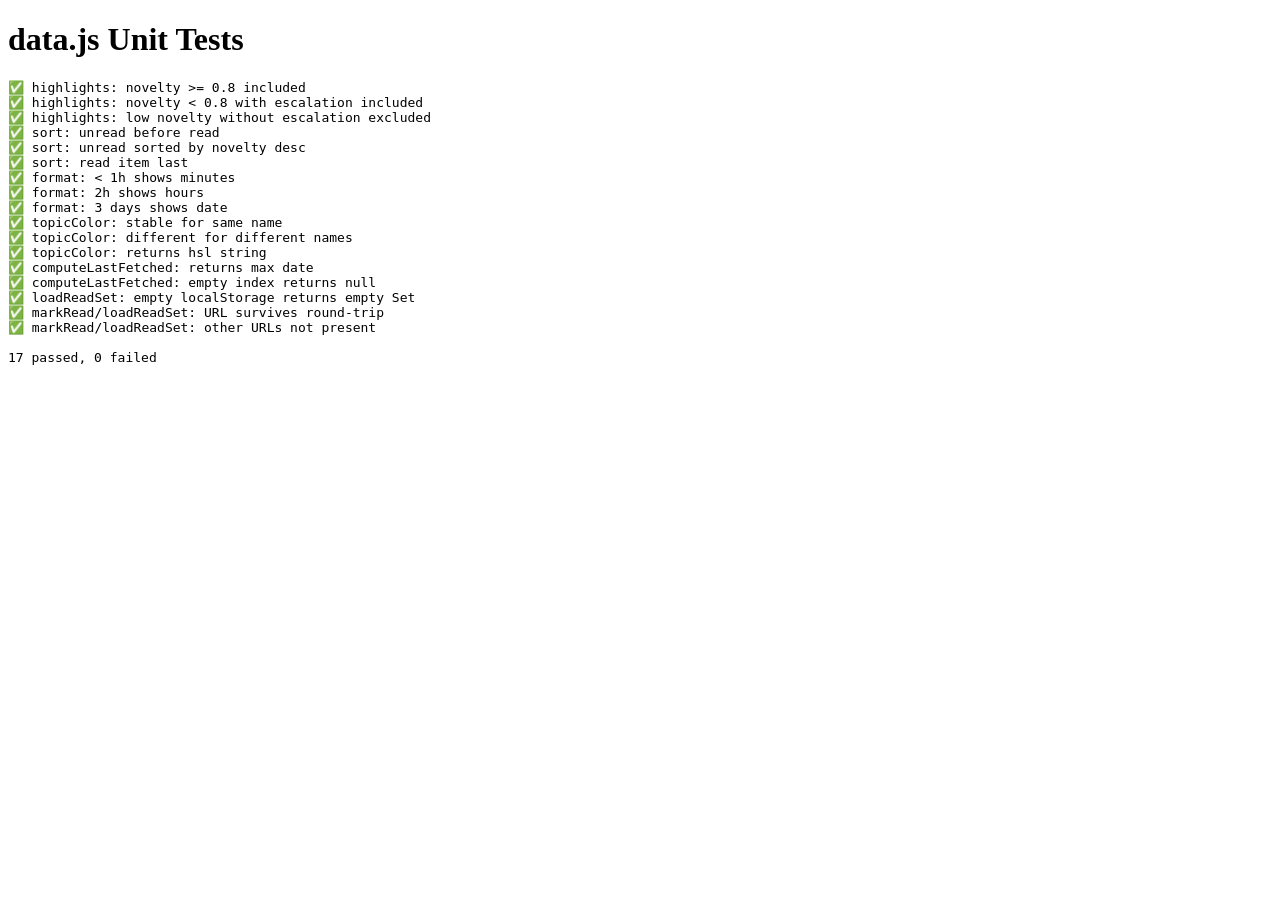
==== test.html @ f0624a24 "feat: add pure data functions with browser test harness Co-Authored-By: Claude Sonnet 4.6 <noreply@a" ====
<!DOCTYPE html>
<html lang="en">
<head><meta charset="UTF-8"><title>data.js Tests</title></head>
<body>
<h1>data.js Unit Tests</h1>
<pre id="output"></pre>
<script type="module">
const out = document.getElementById('output');
let pass = 0, fail = 0;

function assert(label, condition) {
  if (condition) {
    out.textContent += `✅ ${label}\n`;
    pass++;
  } else {
    out.textContent += `❌ ${label}\n`;
    fail++;
  }
}

function assertEqual(label, actual, expected) {
  const ok = JSON.stringify(actual) === JSON.stringify(expected);
  if (!ok) out.textContent += `   got: ${JSON.stringify(actual)}\n   exp: ${JSON.stringify(expected)}\n`;
  assert(label, ok);
}

// -- Import functions under test --
import {
  computeHighlights,
  sortResults,
  formatRelativeTime,
  topicColor,
  computeLastFetched,
  loadReadSet,
  markRead,
} from './data.js';

// ---- computeHighlights ----
{
  const results = [
    { novelty_score: 0.9, escalation_trigger: null },
    { novelty_score: 0.75, escalation_trigger: null },
    { novelty_score: 0.5, escalation_trigger: 'drop_confirmed' },
    { novelty_score: 0.85, escalation_trigger: null },
  ];
  const h = computeHighlights(results);
  assert('highlights: novelty >= 0.8 included', h.length === 3);
  assert('highlights: novelty < 0.8 with escalation included', h.some(r => r.escalation_trigger));
  assert('highlights: low novelty without escalation excluded', !h.some(r => r.novelty_score === 0.75));
}

// ---- sortResults ----
{
  const readSet = new Set(['https://b.com']);
  const results = [
    { url: 'https://a.com', novelty_score: 0.9 },
    { url: 'https://b.com', novelty_score: 0.95 }, // read
    { url: 'https://c.com', novelty_score: 0.85 },
  ];
  const sorted = sortResults(results, readSet);
  assert('sort: unread before read', !readSet.has(sorted[0].url) && !readSet.has(sorted[1].url));
  assert('sort: unread sorted by novelty desc', sorted[0].novelty_score >= sorted[1].novelty_score);
  assert('sort: read item last', readSet.has(sorted[2].url));
}

// ---- formatRelativeTime ----
{
  const now = Date.now();
  assert('format: < 1h shows minutes', formatRelativeTime(new Date(now - 30 * 60 * 1000)).endsWith('m ago'));
  assert('format: 2h shows hours', formatRelativeTime(new Date(now - 2 * 3600 * 1000)).endsWith('h ago'));
  assert('format: 3 days shows date', /[A-Z][a-z]+ \d+/.test(formatRelativeTime(new Date(now - 3 * 86400 * 1000))));
}

// ---- topicColor ----
{
  const c1 = topicColor('AI Research');
  const c2 = topicColor('AI Research');
  const c3 = topicColor('Health');
  assert('topicColor: stable for same name', c1 === c2);
  assert('topicColor: different for different names', c1 !== c3);
  assert('topicColor: returns hsl string', c1.startsWith('hsl('));
}

// ---- computeLastFetched ----
{
  const index = {
    'Topic A': [{ fetched_at: '2026-03-26T08:00:00+00:00' }],
    'Topic B': [{ fetched_at: '2026-03-26T10:00:00+00:00' }, { fetched_at: '2026-03-25T09:00:00+00:00' }],
  };
  const last = computeLastFetched(index);
  assert('computeLastFetched: returns max date', last !== null && !isNaN(last.getTime()) && last.getTime() === new Date('2026-03-26T10:00:00+00:00').getTime());
  assert('computeLastFetched: empty index returns null', computeLastFetched({}) === null);
}

// ---- loadReadSet / markRead round-trip ----
{
  localStorage.removeItem('tracker_read_urls');
  const set = loadReadSet();
  assert('loadReadSet: empty localStorage returns empty Set', set.size === 0);
  markRead(set, 'https://example.com/test');
  const reloaded = loadReadSet();
  assert('markRead/loadReadSet: URL survives round-trip', reloaded.has('https://example.com/test'));
  assert('markRead/loadReadSet: other URLs not present', !reloaded.has('https://example.com/other'));
  localStorage.removeItem('tracker_read_urls');
}

out.textContent += `\n${pass} passed, ${fail} failed\n`;
</script>
</body>
</html>
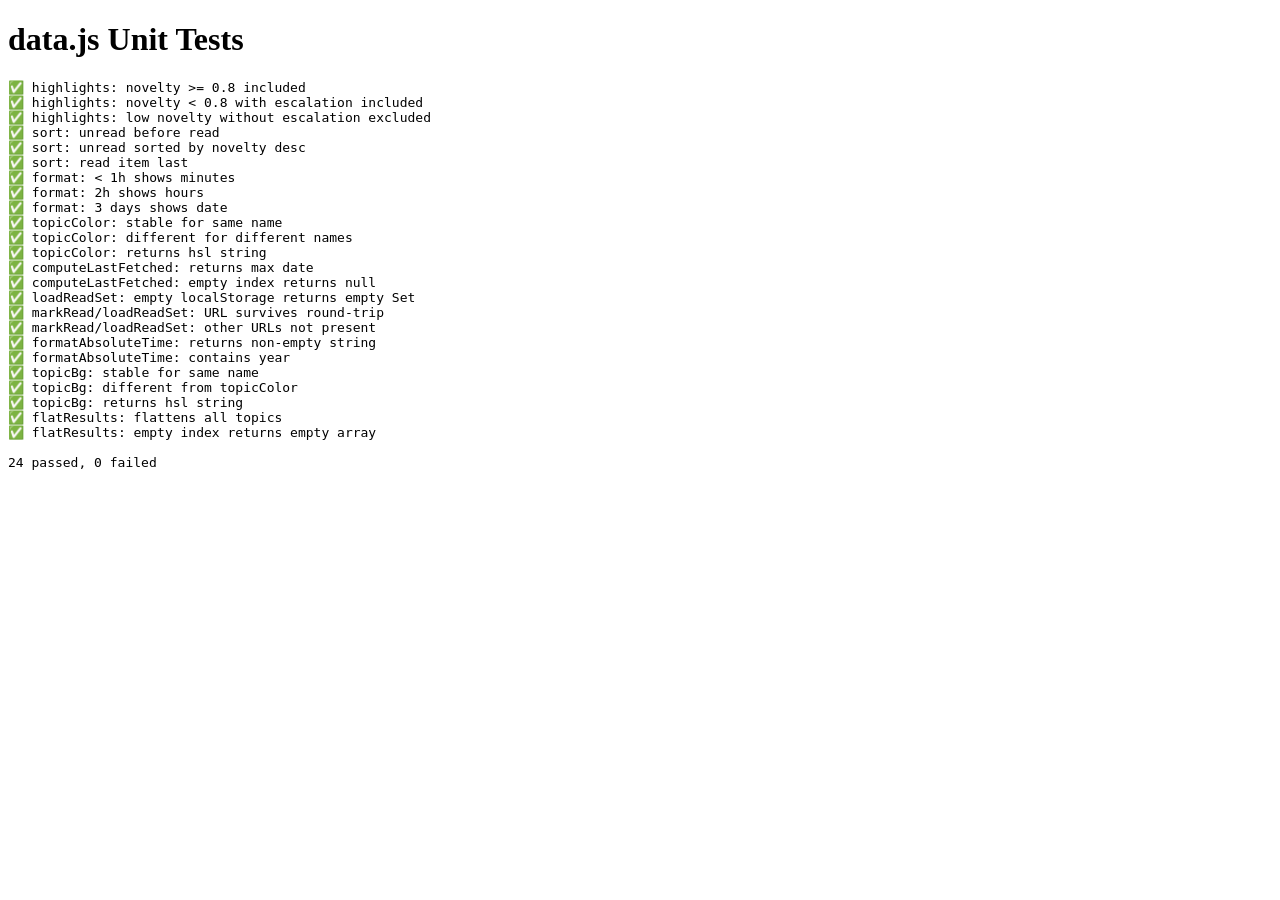
==== commit 33b597fc: "test: add missing flatResults, formatAbsoluteTime, topicBg tests" ====
--- a/test.html
+++ b/test.html
@@ -29,10 +29,13 @@
   computeHighlights,
   sortResults,
   formatRelativeTime,
+  formatAbsoluteTime,
   topicColor,
+  topicBg,
   computeLastFetched,
   loadReadSet,
   markRead,
+  flatResults,
 } from './data.js';
 
 // ---- computeHighlights ----
@@ -104,6 +107,35 @@
   localStorage.removeItem('tracker_read_urls');
 }
 
+// ---- formatAbsoluteTime ----
+{
+  const d = new Date('2026-03-24T10:42:00+00:00');
+  const s = formatAbsoluteTime(d);
+  assert('formatAbsoluteTime: returns non-empty string', typeof s === 'string' && s.length > 0);
+  assert('formatAbsoluteTime: contains year', s.includes('2026'));
+}
+
+// ---- topicBg ----
+{
+  const bg1 = topicBg('AI Research');
+  const bg2 = topicBg('AI Research');
+  const bg3 = topicBg('Health');
+  assert('topicBg: stable for same name', bg1 === bg2);
+  assert('topicBg: different from topicColor', bg1 !== topicColor('AI Research'));
+  assert('topicBg: returns hsl string', bg1.startsWith('hsl('));
+}
+
+// ---- flatResults ----
+{
+  const index = {
+    'Topic A': [{ url: 'https://a.com' }, { url: 'https://b.com' }],
+    'Topic B': [{ url: 'https://c.com' }],
+  };
+  const flat = flatResults(index);
+  assert('flatResults: flattens all topics', flat.length === 3);
+  assert('flatResults: empty index returns empty array', flatResults({}).length === 0);
+}
+
 out.textContent += `\n${pass} passed, ${fail} failed\n`;
 </script>
 </body>
